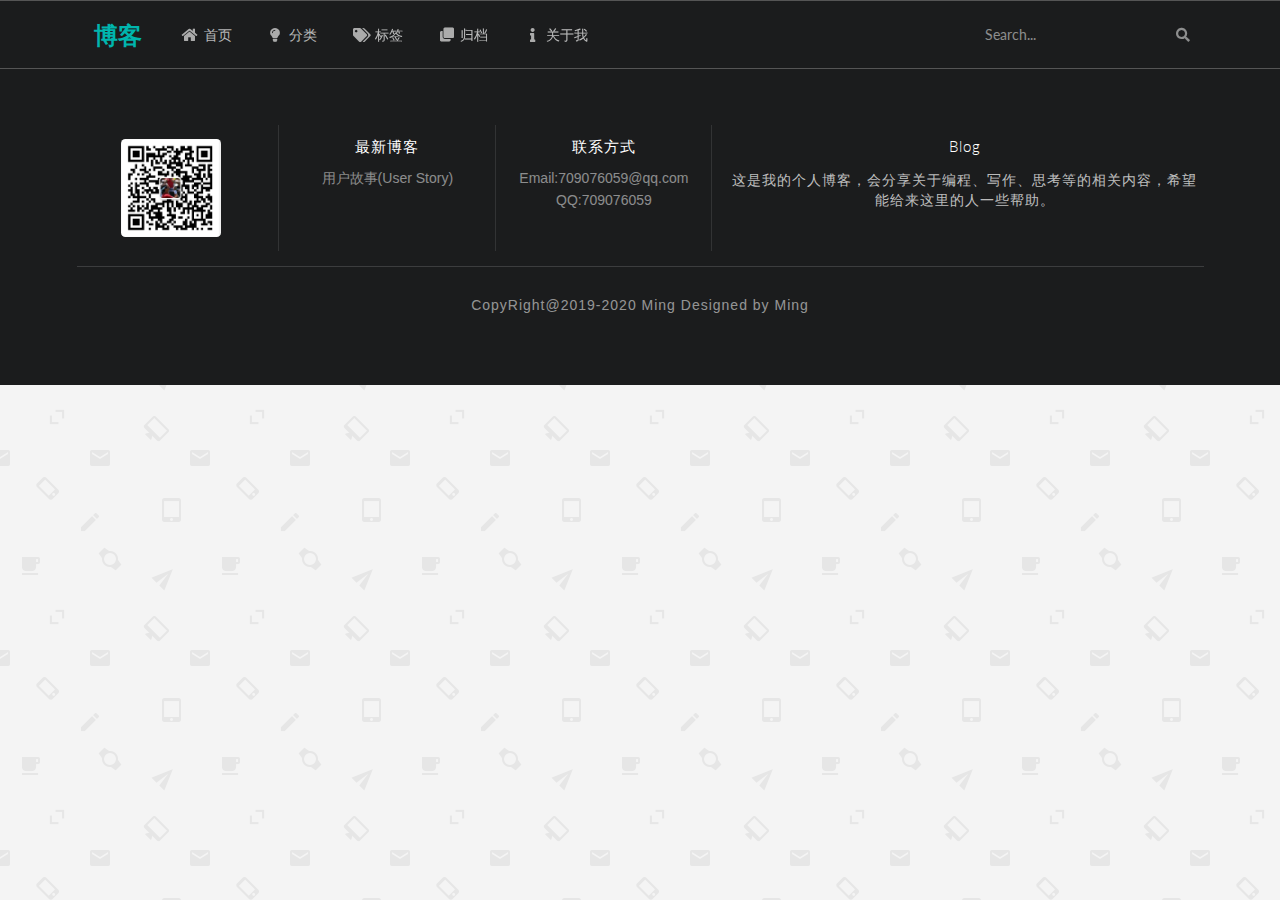
==== src/main/resources/templates/_fragments.html @ dabf6d87 "feat: first" ====
<!DOCTYPE html>
<html lang="en" xmlns:th="http://www.w3.org/1999/xhtml">
<head th:fragment="head(title)">
    <meta charset="UTF-8">
    <!--用于移动端-->
    <meta name="viewport" content="width=divice-width.initial-scale=1.0">
    <title th:replace="${title}">博客详情页</title>
    <link rel="stylesheet" href="../static/css/animate.min.css" th:href="@{/css/animate.min.css}">
    <link rel='stylesheet prefetch' href='../static/semantic/dist/semantic.min.css' th:href="@{/semantic/dist/semantic.min.css}">
    <link rel="stylesheet" href="../static/css/me.css" th:href="@{/css/me.css}">
    <link rel="stylesheet" href="../static/lib/prism/prism.css" th:href="@{/lib/prism/prism.css}">
    <link rel="stylesheet" href="../static/css/typo.css" th:href="@{/css/typo.css}"/>
    <link rel="stylesheet" href="../static/lib/tocbot/tocbot.css" th:href="@{/lib/tocbot/tocbot.css}">
    <link rel="stylesheet" href="../static/layui/css/layui.css" th:href="@{/layui/css/layui.css}">

</head>
<body>
<!--导航-->
<nav th:fragment="menu(n)" class="ui inverted attached segment m-padded-tb-mini">
    <div class="ui container">
        <div class="ui inverted secondary menu stackable">
            <h2 class="ui teal header item">博客</h2>
            <a href="#" th:href="@{/}" class="m-item item m-mobile-hide" th:classappend="${n==1} ? 'active'"><i class="home icon"></i>首页</a>
            <a href="#" th:href="@{/types/-1}" class="m-item item m-mobile-hide" th:classappend="${n==2} ? 'active'"><i class="idea icon"></i>分类</a>
            <a href="#" th:href="@{/tags/-1}" class="m-item item m-mobile-hide" th:classappend="${n==3} ? 'active'"><i class="tags icon"></i>标签</a>
            <a href="#" th:href="@{/archives}" class="m-item item m-mobile-hide" th:classappend="${n==4} ? 'active'"><i class="clone icon"></i>归档</a>
            <a href="#" th:href="@{/about}" class="m-item item m-mobile-hide" th:classappend="${n==5} ? 'active'"><i class="info icon"></i>关于我</a>
            <div class="right item m-mobile-hide m-item">
                <form name="search" action="#" th:action="@{/search}" target="_blank" method="post">
                    <div class="ui icon inverted transparent input">
                        <input name="query" type="text" placeholder="Search..." th:value="${query}">
                        <i onclick="document.forms['search'].submit()" class="search link icon"></i>
                    </div>
                </form>

            </div>
        </div>
    </div>
    <a href="#" class="ui menu toggle black icon button m-right-top m-mobile-show">
        <i class="sidebar icon"></i>
    </a>
</nav>

<!--底部-->
<footer th:fragment="footer" class="ui inverted vertical segment m-padded-tb-massive">
    <div class="ui center aligned container">
        <div class="ui inverted divided grid mobile reversed stackable">
            <div class="three wide column">
                <div class="ui inverted link list">
                    <div class="item">
                        <img src="../static/images/wechat.jpg"  class="ui rounded image" alt="" width="100" th:src="@{/images/wechat.jpg}">
                    </div>
                </div>
            </div>
            <div class="three wide column">
                <h4 class="ui inverted header m-text-thin m-text-spaced">最新博客</h4>
                <div id="newblog-container">
                    <div class="ui inverted link list" th:fragment="newblogList">
                        <a href="#" th:href="@{blog/{id}(id=${blog.id})}" target="_blank" class="item m-text-thin" th:each="blog : ${newblogs}" th:text="${blog.title}">用户故事(User Story)</a>

                    </div>
                </div>

            </div>
            <div class="three wide column">
                <h4 class="ui inverted header m-text-thin m-text-spaced">联系方式</h4>
                <div class="ui inverted link list">
                    <a href="#" class="item" th:text="#{index.email}">Email:709076059@qq.com</a>
                    <a href="#" class="item">QQ:709076059</a>
                </div>
            </div>
            <div class="seven wide column">
                <h4 class="ui inverted header m-text-thin m-text-spaced">Blog</h4>
                <p class="m-text-thin m-text-spaced m-opacity-mini" >这是我的个人博客，会分享关于编程、写作、思考等的相关内容，希望能给来这里的人一些帮助。</p>
            </div>
        </div>
        <div class="ui inverted section divider"></div>
        <p class="m-text-thin m-text-spaced m-opactity-tiny">CopyRight@2019-2020 Ming Designed by Ming</p>
    </div>
</footer>
<th:block th:fragment="script">
    <script src="../static/js/jquery-3.2.1.min.js" th:src="@{/js/jquery-3.2.1.min.js}"></script>
    <script src="../static/semantic/dist/semantic.min.js" th:src="@{/semantic/dist/semantic.min.js}"></script>
    <script src="../static/lib/tocbot/tocbot.min.js" th:src="@{/lib/tocbot/tocbot.min.js}"></script>
    <script src="../static/lib/prism/prism.js" th:src="@{/lib/prism/prism.js}"></script>
    <script src="../static/lib/qrcode/qrcode.min.js" th:src="@{/lib/qrcode/qrcode.min.js}"></script>
    <script src="../static/lib/scrollTo/jquery.scrollTo.min.js" th:src="@{/lib/scrollTo/jquery.scrollTo.min.js}"></script>
    <script src="../static/lib/waypoints/jquery.waypoints.min.js" th:src="@{/lib/waypoints/jquery.waypoints.min.js}"></script>
    <script>
        $('#newblog-container').load(/*[[@{/footer/newblog}]]*/"/footer/newblog");
    </script>
</th:block>
</body>
</html>
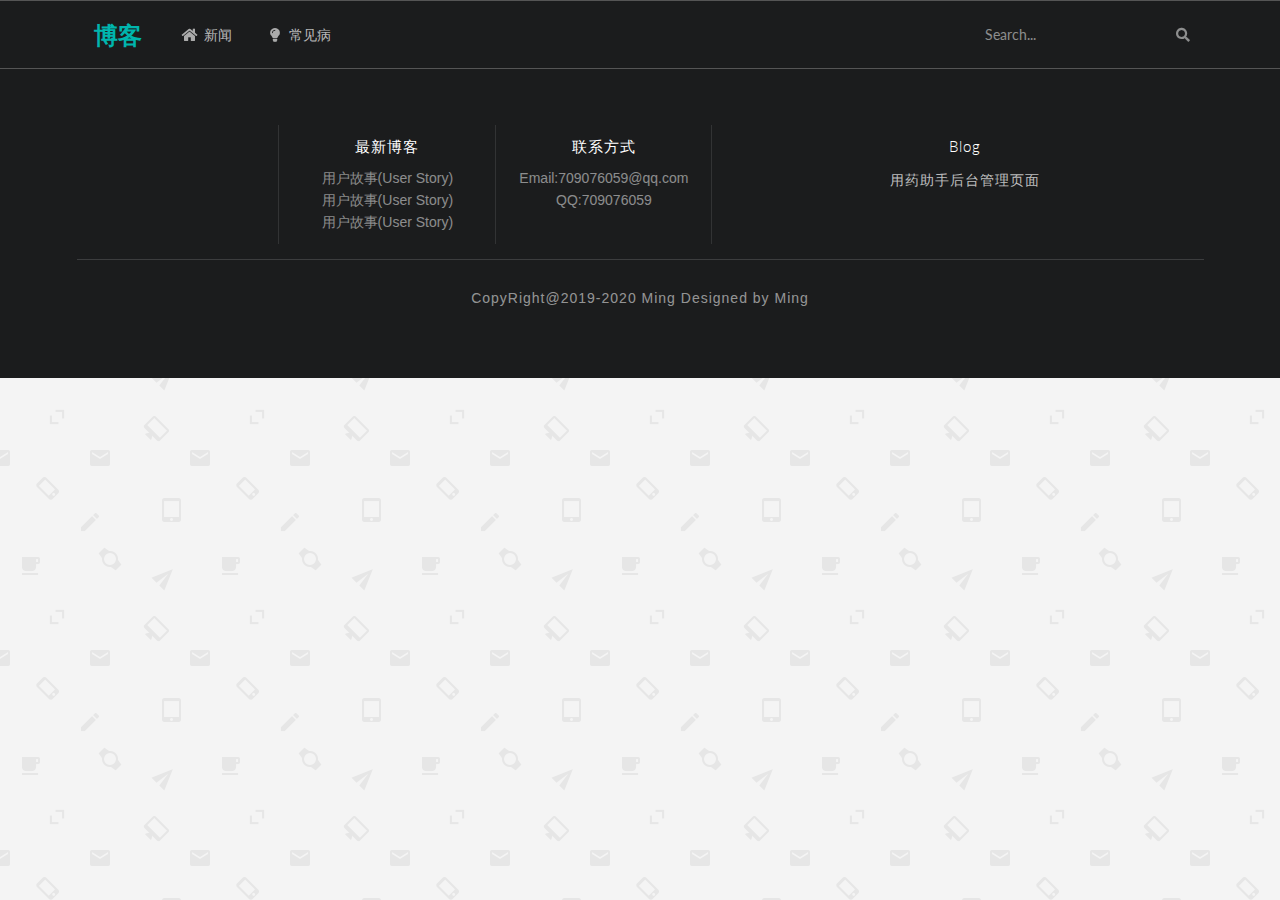
==== commit a5325034: "feat: header & footer" ====
--- a/src/main/resources/templates/_fragments.html
+++ b/src/main/resources/templates/_fragments.html
@@ -20,11 +20,8 @@
     <div class="ui container">
         <div class="ui inverted secondary menu stackable">
             <h2 class="ui teal header item">博客</h2>
-            <a href="#" th:href="@{/}" class="m-item item m-mobile-hide" th:classappend="${n==1} ? 'active'"><i class="home icon"></i>首页</a>
-            <a href="#" th:href="@{/types/-1}" class="m-item item m-mobile-hide" th:classappend="${n==2} ? 'active'"><i class="idea icon"></i>分类</a>
-            <a href="#" th:href="@{/tags/-1}" class="m-item item m-mobile-hide" th:classappend="${n==3} ? 'active'"><i class="tags icon"></i>标签</a>
-            <a href="#" th:href="@{/archives}" class="m-item item m-mobile-hide" th:classappend="${n==4} ? 'active'"><i class="clone icon"></i>归档</a>
-            <a href="#" th:href="@{/about}" class="m-item item m-mobile-hide" th:classappend="${n==5} ? 'active'"><i class="info icon"></i>关于我</a>
+            <a href="#" th:href="@{/v1/com/admin/news}" class="m-item item m-mobile-hide" th:classappend="${n==1} ? 'active'"><i class="home icon"></i>新闻</a>
+            <a href="#" th:href="@{/v1/com/admin/diseases}" class="m-item item m-mobile-hide" th:classappend="${n==2} ? 'active'"><i class="idea icon"></i>常见病</a>
             <div class="right item m-mobile-hide m-item">
                 <form name="search" action="#" th:action="@{/search}" target="_blank" method="post">
                     <div class="ui icon inverted transparent input">
@@ -48,30 +45,28 @@
             <div class="three wide column">
                 <div class="ui inverted link list">
                     <div class="item">
-                        <img src="../static/images/wechat.jpg"  class="ui rounded image" alt="" width="100" th:src="@{/images/wechat.jpg}">
+                        <img src="../../static/images/wechat.jpg" class="ui rounded image" alt="" width="100">
                     </div>
                 </div>
             </div>
             <div class="three wide column">
                 <h4 class="ui inverted header m-text-thin m-text-spaced">最新博客</h4>
-                <div id="newblog-container">
-                    <div class="ui inverted link list" th:fragment="newblogList">
-                        <a href="#" th:href="@{blog/{id}(id=${blog.id})}" target="_blank" class="item m-text-thin" th:each="blog : ${newblogs}" th:text="${blog.title}">用户故事(User Story)</a>
-
-                    </div>
+                <div class="ui inverted link list">
+                    <a href="#" class="item">用户故事(User Story)</a>
+                    <a href="#" class="item">用户故事(User Story)</a>
+                    <a href="#" class="item">用户故事(User Story)</a>
                 </div>
-
             </div>
             <div class="three wide column">
                 <h4 class="ui inverted header m-text-thin m-text-spaced">联系方式</h4>
                 <div class="ui inverted link list">
-                    <a href="#" class="item" th:text="#{index.email}">Email:709076059@qq.com</a>
+                    <a href="#" class="item">Email:709076059@qq.com</a>
                     <a href="#" class="item">QQ:709076059</a>
                 </div>
             </div>
             <div class="seven wide column">
                 <h4 class="ui inverted header m-text-thin m-text-spaced">Blog</h4>
-                <p class="m-text-thin m-text-spaced m-opacity-mini" >这是我的个人博客，会分享关于编程、写作、思考等的相关内容，希望能给来这里的人一些帮助。</p>
+                <p class="m-text-thin m-text-spaced m-opacity-mini">用药助手后台管理页面</p>
             </div>
         </div>
         <div class="ui inverted section divider"></div>
